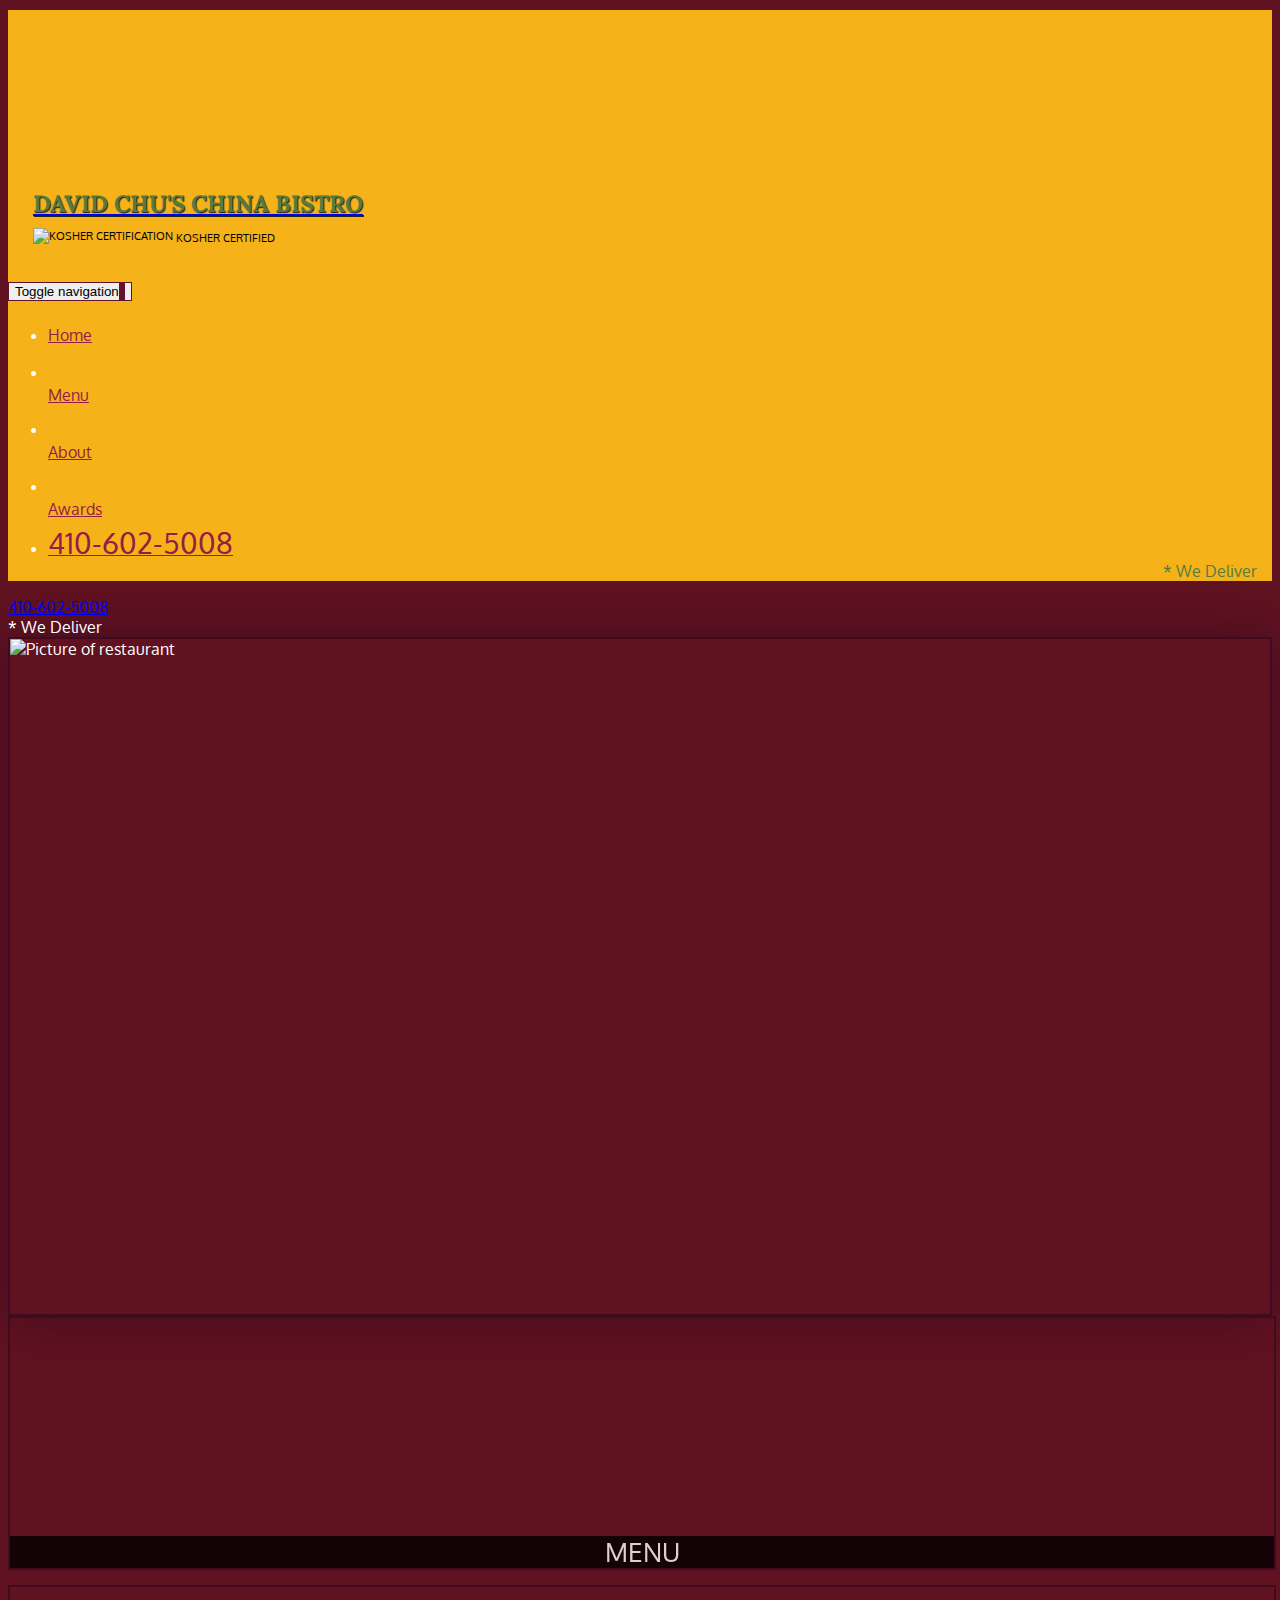
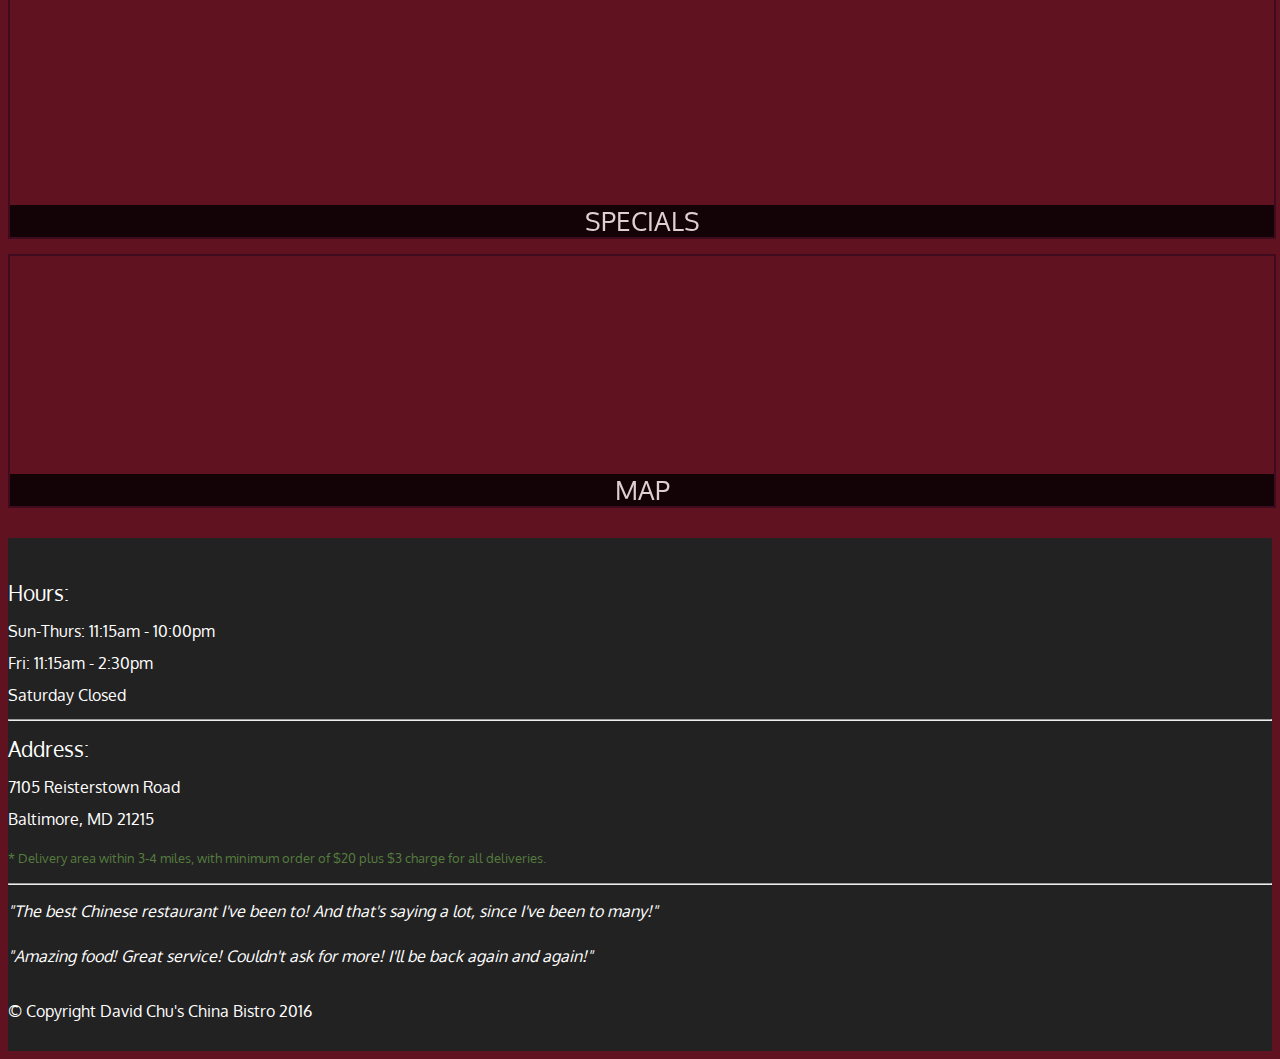
==== index.html @ 15517be1 "New Menu & Single Category Page" ====
<!DOCTYPE html>
<html lang="en">

<head>
    <meta charset="utf-8">
    <meta http-equiv="X-UA-Compatible" content="IE=edge">
    <meta name="viewport" content="width=device-width, initial-scale=1">
    <title>David Chu's China Bistro</title>
    <!-- Bootstrap -->
    <link href="css/bootstrap.min.css" rel="stylesheet">
    <link rel="stylesheet" href="css/styles.css">
    <link href="https://fonts.googleapis.com/css?family=Oxygen" rel="stylesheet">
    <link href="https://fonts.googleapis.com/css?family=Lora" rel="stylesheet">
</head>

<body>
    <header>
        <nav id="header-nav" class="navbar navbar-default">
            <div class="container">
                <div class="navbar-header">
                    <a href="index.html" class="pull-left visible-md visible-lg">
                        <div id="logo-img" alt="Logo image">
                        </div>
                    </a>

                    <div class="navbar-brand">
                        <a href="index.html"><h1>David Chu's China Bistro</h1></a>
                        <p>
                            <img src="images/star-k-logo.png" alt="Kosher certification">
                            <span>Kosher Certified</span>
                        </p>
                    </div>

                    <button type="button" class="navbar-toggle collapsed" data-toggle="collapse" data-target="#collapsable-nav" aria-expanded="false">
                     <!--collapsed(collapse.js #includedinBootstrap) is basically a plugin  and data-toggle guides the collapse.js where to target the collapsing behavior -->
                        <span class="sr-only">Toggle navigation</span>
                        <span class="icon-bar"></span>
                        <span class="icon-bar"></span>
                        <span class="icon-bar"></span>
                    </button>
                </div>

                <div id="collapsable-nav" class="collapse navbar-collapse">
                    <ul id="nav-list" class="nav navbar-nav navbar-right"> <!--creating the navbar items -->
                      <li class="visible-xs active">
                        <a href="index.html">
                          <span class="glyphicon glyphicon-home"></span> Home</a>
                      </li>
                        <li>
                            <a href="menu-categories.html">
                                <span class="glyphicon glyphicon-cutlery"></span>
                                <br class="hidden-xs"> Menu</a>
                        </li>
                        <li>
                            <a href="#">
                                <span class="glyphicon glyphicon-info-sign"></span>
                                <br class="hidden-xs"> About</a>
                        </li>
                        <li>
                            <a href="#">
                                <span class="glyphicon glyphicon-certificate"></span>
                                <br class="hidden-xs"> Awards</a>
                        </li>
                        <li id="phone" class="hidden-xs">
                            <a href="tel:410-602-5008"> <!-- tel:no. basically triggers the call if someone clicks on it-->
                                <span>410-602-5008</span>
                            </a>
                            <div>* We Deliver</div>
                        </li>
                    </ul>
                    <!-- #nav-list ends-->
                </div>
                <!-- .collapse .navbar-collapse ends -->
            </div>
            <!-- .container ends-->
        </nav>
        <!-- #header-nav ends-->
    </header>

    <div id="call-btn" class="visible-xs">
      <a class="btn" href="tel:410-602-5008">
      <span class="glyphicon glyphicon-earphone"></span>
      410-602-5008
      </a>
    </div>
    <div id="xs-deliver" class="text-center visible-xs">* We Deliver</div>

    <div id="main-content" class="container">
      <div class="jumbotron">
        <img src="images/jumbotron_768.jpg" alt="Picture of restaurant" class="img-responsive visible-xs">
      </div>

      <div id="home-tiles" class="row">
        <div class="col-md-4 col-sm-6 col-xs-12">
          <a href="menu-categories.html"><div id="menu-tile"><span>menu</span></div></a>
        </div>
        <div class="col-md-4 col-sm-6 col-xs-12">
          <a href="single-category.html"><div id="specials-tile"><span>specials</span></div></a>
        </div>
        <div class="col-md-4 col-sm-12 col-xs-12">
          <a href="https://www.google.com/maps/place/David+Chu's+China+Bistro/@39.3635874,-76.7138622,17z/data=!4m6!1m3!3m2!1s0x89c81a14e7817803:0xab20a0e99daa17ea!2sDavid+Chu's+China+Bistro!3m1!1s0x89c81a14e7817803:0xab20a0e99daa17ea" target="_blank">
            <div id="map-tile">
              <iframe src="https://www.google.com/maps/embed?pb=!1m18!1m12!1m3!1d3084.675372390488!2d-76.71386218529199!3d39.3635874269356!2m3!1f0!2f0!3f0!3m2!1i1024!2i768!4f13.1!3m3!1m2!1s0x89c81a14e7817803%3A0xab20a0e99daa17ea!2sDavid+Chu&#39;s+China+Bistro!5e0!3m2!1sen!2sus!4v1452824864156" width="100%" height="250" frameborder="0" style="border:0" allowfullscreen></iframe>
              <span>map</span>
            </div>

          </a>
        </div>
      </div><!-- End of #home-tiles -->
    </div><!-- End of #main-content -->

    <footer class="panel-footer">
      <div class="container">
        <div class="row">
          <section id="hours" class="col-sm-4">
            <span>Hours:</span><br>
            Sun-Thurs: 11:15am - 10:00pm<br>
            Fri: 11:15am - 2:30pm<br>
            Saturday Closed
            <hr class="visible-xs">
          </section>
          <section id="address" class="col-sm-4">
            <span>Address:</span><br>
            7105 Reisterstown Road<br>
            Baltimore, MD 21215
            <p>* Delivery area within 3-4 miles, with minimum order of $20 plus $3 charge for all deliveries.</p>
            <hr class="visible-xs">
          </section>
          <section id="testimonials" class="col-sm-4">
            <p>"The best Chinese restaurant I've been to! And that's saying a lot, since I've been to many!"</p>
            <p>"Amazing food! Great service! Couldn't ask for more! I'll be back again and again!"</p>
          </section>
        </div>
        <div class="text-center">&copy; Copyright David Chu's China Bistro 2016</div>
      </div>
    </footer>


    <!-- jQuery (necessary for Bootstrap's JavaScript plugins) -->
    <script src="js/jquery-3.1.1.min.js"></script>
    <!-- Include all compiled plugins (below), or include individual files as needed -->
    <script src="js/bootstrap.min.js"></script>
    <script src="js/script.js"></script>
</body>
---- css/styles.css ----
body {
  font-size: 16px;
  color: #fff;
  background-color: #611221;
  font-family: 'Oxygen',sans-serif;
}

/** HEADER **/
#header-nav {
  background-color: #f6b319;
  border-radius: 0;
  border: 0;
}


#logo-img{
  background: url('../images/restaurant-logo_large.png') no-repeat;
  width: 150px;
  height: 150px;
  margin: 10px 15px 10px 0;
}


.navbar-brand{
  padding:25px;
}

.navbar-brand h1 { /* Restaurant name */
  font-family: 'Lora', serif;
  color: #557c3e;
  font-size: 1.47em; /*Relative to the font-size of the element (ex: 2em means 2 times the size of the current font)*/
  text-transform: uppercase;
  font-weight: bold;
  text-shadow: 1px 1px 1px #222;  /*applies shadow to the text(tip:use box shadow to apply shadow to a an image #W3Schools)*/
  margin-top: 0;
  margin-bottom: 0;
  line-height: .75;
}

.navbar-brand a:hover, .navbar-brand a:focus {
  text-decoration: none; /*removing the underline from the brand while hovering*/
}

.navbar-brand p { /* Kosher cert */
  color: #000;
  text-transform: uppercase;
  font-size: .7em;
  margin-top: 15px;
}
.navbar-brand p span { /* Star-K */
  vertical-align: middle;
}

#nav-list {
  margin-top: 10px;
}
#nav-list a {
  color: #951C49;
  text-align: center;
}
#nav-list a:hover {
  background: #E7E7E7;
}
#nav-list a span {
  font-size: 1.8em;
}

#phone {
  margin-top: 5px;
}
#phone a { /* Phone number */
  text-align: right;
  padding-bottom: 0;
}
#phone div { /* We Deliver */
  color: #557c3e;
  text-align: right;
  padding-right: 15px;
}

.navbar-header button.navbar-toggle, .navbar-header .icon-bar {
  border: 1px solid #61122f;
}
.navbar-header button.navbar-toggle {
  clear: both;          /*prevent collapsing (by clearing the floating stuff)*/
  margin-top: -30px;    /*reduing the size of the navbar-header for small screens*/
}
/* END HEADER */
/* FOOTER */
.panel-footer {
  margin-top: 30px;
  padding-top: 35px;
  padding-bottom: 30px;
  background-color: #222;
  border-top: 0;
}
.panel-footer div.row {
  margin-bottom: 35px;
}
#hours, #address {
  line-height: 2;
}
#hours > span, #address > span {
  font-size: 1.3em;
}
#address p {
  color: #557c3e;
  font-size: .8em;
  line-height: 1.8;
}
#testimonials {
  font-style: italic;
}
#testimonials p:nth-child(2) {
  margin-top: 25px;
}
/* END FOOTER */

/* HOME PAGE */
.container .jumbotron {
  box-shadow: 0 0 50px #3F0C1F;
  border: 2px solid #3F0C1F;
}
#menu-tile, #specials-tile, #map-tile {
  height: 250px;
  width: 100%;
  margin-bottom: 15px;
  position: relative;
  border: 2px solid #3F0C1F;
  overflow: hidden;
}
#menu-tile:hover, #specials-tile:hover, #map-tile:hover {
  box-shadow: 0 1px 5px 1px #cccccc;
}

#menu-tile {
  background: url('../images/menu-tile.jpg') no-repeat;
  background-position: center;
}
#specials-tile {
  background: url('../images/specials-tile.jpg') no-repeat;
  background-position: center;
}

#menu-tile span, #specials-tile span, #map-tile span {
  position: absolute;
  bottom: 0;
  right: 0;
  width: 100%;
  text-align: center;
  font-size: 1.6em;
  text-transform: uppercase;
  background-color: #000;
  color: #fff;
  opacity: .8;
}


/* END HOME PAGE */

/* MENU CATEGORIES PAGE */
.category-tile {
  position: relative;
  border: 2px solid #3F0C1F;
  overflow: hidden;
  width: 200px;
  height: 200px;
  margin: 0 auto 15px;
}
.category-tile span {
  position: absolute;
  bottom: 0;
  right: 0;
  width: 100%;
  text-align: center;
  font-size: 1.2em;
  text-transform: uppercase;
  background-color: #000;
  color: #fff;
  opacity: .8;
}
.category-tile:hover {
  box-shadow: 0 1px 5px 1px #cccccc;
}

#menu-categories-title + div {
  margin-bottom: 50px;
}
/* END MENU CATEGORIES PAGE */


/* SINGLE CATEGORY PAGE */
.menu-item-tile {
  margin-bottom: 25px;
}
.menu-item-tile hr {
  width: 80%;
}
.menu-item-tile .menu-item-price {
  font-size: 1.1em;
  text-align: right;
  margin-top: -15px;
  margin-right: -15px;
}
.menu-item-tile .menu-item-price span {
  font-size: .6em;
}
.menu-item-photo {
  position: relative;
  border: 2px solid #3F0C1F;
  overflow: hidden;
  padding: 0;
  margin-right: -15px;
  margin-left: auto;
  margin-bottom: 20px;
  max-width: 250px;
}
.menu-item-photo div {
  position: absolute;
  bottom: 0;
  right: 0;
  width: 80px;
  background-color: #557c3e;
  text-align: center;
}
.menu-item-description {
  padding-right: 30px;
}
h3.menu-item-title {
  margin: 0 0 10px;
}
.menu-item-details {
  font-size: .9em;
  font-style: italic;
}
/* END SINGLE CATEGORY PAGE */

/********** Large devices only **********/
@media (min-width: 1200px) {
  .container .jumbotron {
    background: url('../images/jumbotron_1200.jpg') no-repeat;
    height: 675px;

  }
}

/********** Medium devices only **********/
@media (min-width: 992px) and (max-width: 1199px) {
  /* Header */
  #logo-img {
    background: url('../images/restaurant-logo_medium.png') no-repeat;
    width: 100px;
    height: 100px;
    margin: 5px 5px 5px 0;
  }
  /* End Header */

  /* Home Page */
  .container .jumbotron {
    background: url('../images/jumbotron_992.jpg') no-repeat;
    height: 558px;

  }
  /* End Home Page */
}

/********** Small devices only **********/
@media (min-width: 768px) and (max-width: 991px) {

  /* Home Page */
  .container .jumbotron {
    background: url('../images/jumbotron_768.jpg') no-repeat;
    height: 432px;

  }

  /* End Home Page */
}

/********** Extra small devices only **********/
@media (max-width: 767px) {
  /* Header */
  .navbar-brand {
    padding-top: 10px;
    height: 80px;
  }
  .navbar-brand h1 { /* Restaurant name */
    padding-top: 10px;
    font-size: 5vw; /* 1vw = 1% of viewport width (itz a responsive fontsize units)*/
  }
  .navbar-brand p { /* Kosher cert */
    font-size: .6em;
    margin-top: 12px;
  }
  .navbar-brand p img { /* Star-K */
    height: 20px;
  }


    #collapsable-nav a { /* Collapsed nav menu text */
      font-size: 1.2em;
    }
    #collapsable-nav a span { /* Collapsed nav menu glyph */
      font-size: 1em;
      margin-right: 5px;
    }

    #call-btn > a {
      font-size: 1.5em;
      display: block;
      margin: 0 20px;
      padding: 10px;
      border: 2px solid #fff;
      background-color: #f6b319;
      color: #951c49;
    }
    #xs-deliver {
      margin-top: 5px;
      font-size: .7em;
      letter-spacing: .1em;
      text-transform: uppercase;
    }
    /* End Header */

    /* Footer */
    .panel-footer section {
      margin-bottom: 30px;
      text-align: center;
    }
    .panel-footer section:nth-child(3) {
      margin-bottom: 0; /* margin already exists on the whole row */
    }
    .panel-footer section hr {
      width: 50%;
    }
    /* End Footer */

    /* Home Page */
    .container .jumbotron {
      margin-top: 30px;
      padding: 0;
    }

    #menu-tile, #specials-tile {
      width: 360px;
      margin: 0 auto 15px;
    }

   /*Single Category Page*/
    .menu-item-photo {
      margin-right: auto;
    }
    .menu-item-tile .menu-item-price {
      text-align: center;
    }
    .menu-item-description {
      margin-top: 10px;
      text-align: center;;
    }
}

/********** Super extra small devices Only :-) (e.g., iPhone 4) **********/
@media (max-width: 479px) {
  /* Header */
  .navbar-brand h1 { /* Restaurant name */
    padding-top: 5px;
    font-size: 6vw;
  }
  /* End Header */

  /* Home page */
  #menu-tile, #specials-tile {
    width: 280px;
    margin: 0 auto 15px;
  }

  .col-xxs-12{
    position: relative;
    min-height: 1px;
    padding-right: 15px;
    padding-left: 15px;
    float: left;
    width: 100%;
  }
}
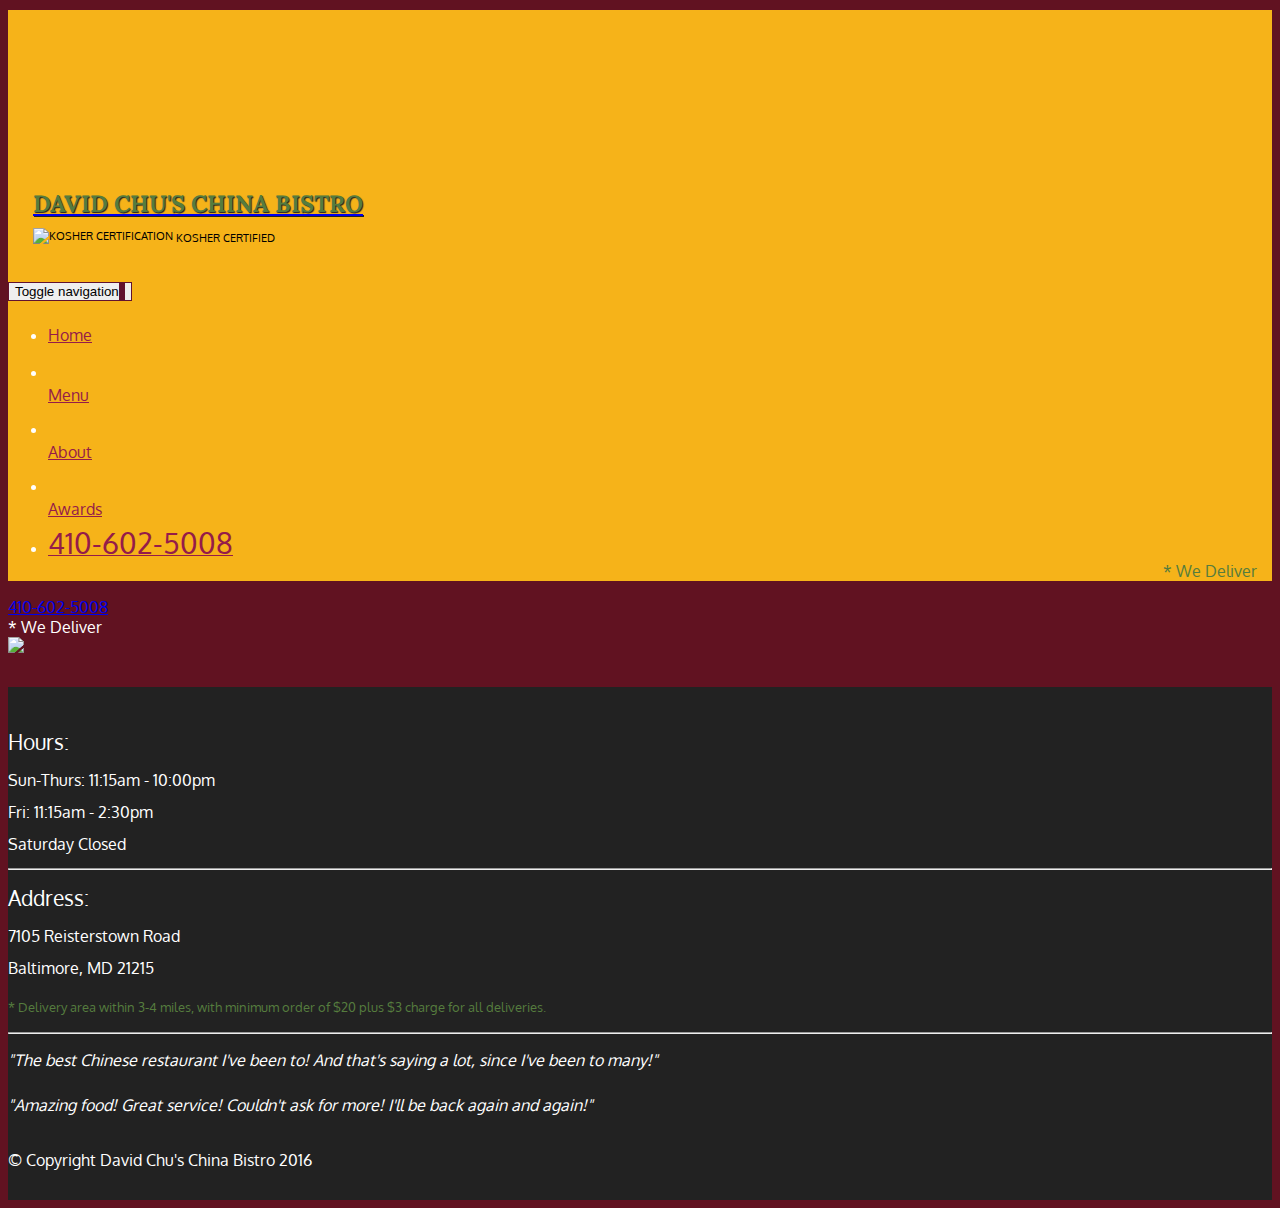
==== commit 35cfb2ea: "Version 1.0" ====
--- a/index.html
+++ b/index.html
@@ -1,144 +1,108 @@
-<!DOCTYPE html>
+<!doctype html>
 <html lang="en">
-
-<head>
+  <head>
     <meta charset="utf-8">
     <meta http-equiv="X-UA-Compatible" content="IE=edge">
     <meta name="viewport" content="width=device-width, initial-scale=1">
     <title>David Chu's China Bistro</title>
-    <!-- Bootstrap -->
-    <link href="css/bootstrap.min.css" rel="stylesheet">
+    <link rel="stylesheet" href="css/bootstrap.min.css">
     <link rel="stylesheet" href="css/styles.css">
-    <link href="https://fonts.googleapis.com/css?family=Oxygen" rel="stylesheet">
-    <link href="https://fonts.googleapis.com/css?family=Lora" rel="stylesheet">
-</head>
+    <link href='https://fonts.googleapis.com/css?family=Oxygen:400,300,700' rel='stylesheet' type='text/css'>
+    <link href='https://fonts.googleapis.com/css?family=Lora' rel='stylesheet' type='text/css'>
+  </head>
+<body>
+  <header>
+    <nav id="header-nav" class="navbar navbar-default">
+      <div class="container">
+        <div class="navbar-header">
+          <a href="index.html" class="pull-left visible-md visible-lg">
+            <div id="logo-img"></div>
+          </a>
 
-<body>
-    <header>
-        <nav id="header-nav" class="navbar navbar-default">
-            <div class="container">
-                <div class="navbar-header">
-                    <a href="index.html" class="pull-left visible-md visible-lg">
-                        <div id="logo-img" alt="Logo image">
-                        </div>
-                    </a>
+          <div class="navbar-brand">
+            <a href="index.html"><h1>David Chu's China Bistro</h1></a>
+            <p>
+              <img src="images/star-k-logo.png" alt="Kosher certification">
+              <span>Kosher Certified</span>
+            </p>
+          </div>
 
-                    <div class="navbar-brand">
-                        <a href="index.html"><h1>David Chu's China Bistro</h1></a>
-                        <p>
-                            <img src="images/star-k-logo.png" alt="Kosher certification">
-                            <span>Kosher Certified</span>
-                        </p>
-                    </div>
+          <button id="navbarToggle" type="button" class="navbar-toggle collapsed" data-toggle="collapse" data-target="#collapsable-nav" aria-expanded="false">
+            <span class="sr-only">Toggle navigation</span>
+            <span class="icon-bar"></span>
+            <span class="icon-bar"></span>
+            <span class="icon-bar"></span>
+          </button>
+        </div>
+        
+        <div id="collapsable-nav" class="collapse navbar-collapse">
+           <ul id="nav-list" class="nav navbar-nav navbar-right">
+            <li id="navHomeButton" class="visible-xs active">
+              <a href="index.html">
+                <span class="glyphicon glyphicon-home"></span> Home</a>
+            </li>
+            <li id="navMenuButton">
+              <a href="#" onclick="$dc.loadMenuCategories();">
+                <span class="glyphicon glyphicon-cutlery"></span><br class="hidden-xs"> Menu</a>
+            </li>
+            <li>
+              <a href="#">
+                <span class="glyphicon glyphicon-info-sign"></span><br class="hidden-xs"> About</a>
+            </li>
+            <li>
+              <a href="#">
+                <span class="glyphicon glyphicon-certificate"></span><br class="hidden-xs"> Awards</a>
+            </li>
+            <li id="phone" class="hidden-xs">
+              <a href="tel:410-602-5008">
+                <span>410-602-5008</span></a><div>* We Deliver</div>
+            </li>
+          </ul><!-- #nav-list -->
+        </div><!-- .collapse .navbar-collapse -->
+      </div><!-- .container -->
+    </nav><!-- #header-nav -->
+  </header>
 
-                    <button type="button" class="navbar-toggle collapsed" data-toggle="collapse" data-target="#collapsable-nav" aria-expanded="false">
-                     <!--collapsed(collapse.js #includedinBootstrap) is basically a plugin  and data-toggle guides the collapse.js where to target the collapsing behavior -->
-                        <span class="sr-only">Toggle navigation</span>
-                        <span class="icon-bar"></span>
-                        <span class="icon-bar"></span>
-                        <span class="icon-bar"></span>
-                    </button>
-                </div>
+  <div id="call-btn" class="visible-xs">
+    <a class="btn" href="tel:410-602-5008">
+    <span class="glyphicon glyphicon-earphone"></span>
+    410-602-5008
+    </a>
+  </div>
+  <div id="xs-deliver" class="text-center visible-xs">* We Deliver</div>
 
-                <div id="collapsable-nav" class="collapse navbar-collapse">
-                    <ul id="nav-list" class="nav navbar-nav navbar-right"> <!--creating the navbar items -->
-                      <li class="visible-xs active">
-                        <a href="index.html">
-                          <span class="glyphicon glyphicon-home"></span> Home</a>
-                      </li>
-                        <li>
-                            <a href="menu-categories.html">
-                                <span class="glyphicon glyphicon-cutlery"></span>
-                                <br class="hidden-xs"> Menu</a>
-                        </li>
-                        <li>
-                            <a href="#">
-                                <span class="glyphicon glyphicon-info-sign"></span>
-                                <br class="hidden-xs"> About</a>
-                        </li>
-                        <li>
-                            <a href="#">
-                                <span class="glyphicon glyphicon-certificate"></span>
-                                <br class="hidden-xs"> Awards</a>
-                        </li>
-                        <li id="phone" class="hidden-xs">
-                            <a href="tel:410-602-5008"> <!-- tel:no. basically triggers the call if someone clicks on it-->
-                                <span>410-602-5008</span>
-                            </a>
-                            <div>* We Deliver</div>
-                        </li>
-                    </ul>
-                    <!-- #nav-list ends-->
-                </div>
-                <!-- .collapse .navbar-collapse ends -->
-            </div>
-            <!-- .container ends-->
-        </nav>
-        <!-- #header-nav ends-->
-    </header>
+  <div id="main-content" class="container"></div>
 
-    <div id="call-btn" class="visible-xs">
-      <a class="btn" href="tel:410-602-5008">
-      <span class="glyphicon glyphicon-earphone"></span>
-      410-602-5008
-      </a>
+  <footer class="panel-footer">
+    <div class="container">
+      <div class="row">
+        <section id="hours" class="col-sm-4">
+          <span>Hours:</span><br>
+          Sun-Thurs: 11:15am - 10:00pm<br>
+          Fri: 11:15am - 2:30pm<br>
+          Saturday Closed
+          <hr class="visible-xs">
+        </section>
+        <section id="address" class="col-sm-4">
+          <span>Address:</span><br>
+          7105 Reisterstown Road<br>
+          Baltimore, MD 21215
+          <p>* Delivery area within 3-4 miles, with minimum order of $20 plus $3 charge for all deliveries.</p>
+          <hr class="visible-xs">
+        </section>
+        <section id="testimonials" class="col-sm-4">
+          <p>"The best Chinese restaurant I've been to! And that's saying a lot, since I've been to many!"</p>
+          <p>"Amazing food! Great service! Couldn't ask for more! I'll be back again and again!"</p>
+        </section>
+      </div>
+      <div class="text-center">&copy; Copyright David Chu's China Bistro 2016</div>
     </div>
-    <div id="xs-deliver" class="text-center visible-xs">* We Deliver</div>
+  </footer>
 
-    <div id="main-content" class="container">
-      <div class="jumbotron">
-        <img src="images/jumbotron_768.jpg" alt="Picture of restaurant" class="img-responsive visible-xs">
-      </div>
-
-      <div id="home-tiles" class="row">
-        <div class="col-md-4 col-sm-6 col-xs-12">
-          <a href="menu-categories.html"><div id="menu-tile"><span>menu</span></div></a>
-        </div>
-        <div class="col-md-4 col-sm-6 col-xs-12">
-          <a href="single-category.html"><div id="specials-tile"><span>specials</span></div></a>
-        </div>
-        <div class="col-md-4 col-sm-12 col-xs-12">
-          <a href="https://www.google.com/maps/place/David+Chu's+China+Bistro/@39.3635874,-76.7138622,17z/data=!4m6!1m3!3m2!1s0x89c81a14e7817803:0xab20a0e99daa17ea!2sDavid+Chu's+China+Bistro!3m1!1s0x89c81a14e7817803:0xab20a0e99daa17ea" target="_blank">
-            <div id="map-tile">
-              <iframe src="https://www.google.com/maps/embed?pb=!1m18!1m12!1m3!1d3084.675372390488!2d-76.71386218529199!3d39.3635874269356!2m3!1f0!2f0!3f0!3m2!1i1024!2i768!4f13.1!3m3!1m2!1s0x89c81a14e7817803%3A0xab20a0e99daa17ea!2sDavid+Chu&#39;s+China+Bistro!5e0!3m2!1sen!2sus!4v1452824864156" width="100%" height="250" frameborder="0" style="border:0" allowfullscreen></iframe>
-              <span>map</span>
-            </div>
-
-          </a>
-        </div>
-      </div><!-- End of #home-tiles -->
-    </div><!-- End of #main-content -->
-
-    <footer class="panel-footer">
-      <div class="container">
-        <div class="row">
-          <section id="hours" class="col-sm-4">
-            <span>Hours:</span><br>
-            Sun-Thurs: 11:15am - 10:00pm<br>
-            Fri: 11:15am - 2:30pm<br>
-            Saturday Closed
-            <hr class="visible-xs">
-          </section>
-          <section id="address" class="col-sm-4">
-            <span>Address:</span><br>
-            7105 Reisterstown Road<br>
-            Baltimore, MD 21215
-            <p>* Delivery area within 3-4 miles, with minimum order of $20 plus $3 charge for all deliveries.</p>
-            <hr class="visible-xs">
-          </section>
-          <section id="testimonials" class="col-sm-4">
-            <p>"The best Chinese restaurant I've been to! And that's saying a lot, since I've been to many!"</p>
-            <p>"Amazing food! Great service! Couldn't ask for more! I'll be back again and again!"</p>
-          </section>
-        </div>
-        <div class="text-center">&copy; Copyright David Chu's China Bistro 2016</div>
-      </div>
-    </footer>
-
-
-    <!-- jQuery (necessary for Bootstrap's JavaScript plugins) -->
-    <script src="js/jquery-3.1.1.min.js"></script>
-    <!-- Include all compiled plugins (below), or include individual files as needed -->
-    <script src="js/bootstrap.min.js"></script>
-    <script src="js/script.js"></script>
+  <!-- jQuery (Bootstrap JS plugins depend on it) -->
+  <script src="js/jquery-2.1.4.min.js"></script>
+  <script src="js/bootstrap.min.js"></script>
+  <script src="js/ajax-utils.js"></script>
+  <script src="js/script.js"></script>
 </body>
+</html>
--- a/css/styles.css
+++ b/css/styles.css
@@ -1,385 +1,441 @@
 body {
-  font-size: 16px;
-  color: #fff;
-  background-color: #611221;
-  font-family: 'Oxygen',sans-serif;
-}
+    font-size: 16px;
+    color: #fff;
+    background-color: #611221;
+    font-family: 'Oxygen', sans-serif;
+}
+
 
 /** HEADER **/
+
 #header-nav {
-  background-color: #f6b319;
-  border-radius: 0;
-  border: 0;
-}
-
-
-#logo-img{
-  background: url('../images/restaurant-logo_large.png') no-repeat;
-  width: 150px;
-  height: 150px;
-  margin: 10px 15px 10px 0;
-}
-
-
-.navbar-brand{
-  padding:25px;
-}
-
-.navbar-brand h1 { /* Restaurant name */
-  font-family: 'Lora', serif;
-  color: #557c3e;
-  font-size: 1.47em; /*Relative to the font-size of the element (ex: 2em means 2 times the size of the current font)*/
-  text-transform: uppercase;
-  font-weight: bold;
-  text-shadow: 1px 1px 1px #222;  /*applies shadow to the text(tip:use box shadow to apply shadow to a an image #W3Schools)*/
-  margin-top: 0;
-  margin-bottom: 0;
-  line-height: .75;
+    background-color: #f6b319;
+    border-radius: 0;
+    border: 0;
+}
+
+#logo-img {
+    background: url('../images/restaurant-logo_large.png') no-repeat;
+    width: 150px;
+    height: 150px;
+    margin: 10px 15px 10px 0;
+}
+
+.navbar-brand {
+    padding: 25px;
+}
+
+.navbar-brand h1 {
+    /* Restaurant name */
+    font-family: 'Lora', serif;
+    color: #557c3e;
+    font-size: 1.47em;
+    /*Relative to the font-size of the element (ex: 2em means 2 times the size of the current font)*/
+    text-transform: uppercase;
+    font-weight: bold;
+    text-shadow: 1px 1px 1px #222;
+    /*applies shadow to the text(tip:use box shadow to apply shadow to a an image #W3Schools)*/
+    margin-top: 0;
+    margin-bottom: 0;
+    line-height: .75;
 }
 
 .navbar-brand a:hover, .navbar-brand a:focus {
-  text-decoration: none; /*removing the underline from the brand while hovering*/
-}
-
-.navbar-brand p { /* Kosher cert */
-  color: #000;
-  text-transform: uppercase;
-  font-size: .7em;
-  margin-top: 15px;
-}
-.navbar-brand p span { /* Star-K */
-  vertical-align: middle;
+    text-decoration: none;
+    /*removing the underline from the brand while hovering*/
+}
+
+.navbar-brand p {
+    /* Kosher cert */
+    color: #000;
+    text-transform: uppercase;
+    font-size: .7em;
+    margin-top: 15px;
+}
+
+.navbar-brand p span {
+    /* Star-K */
+    vertical-align: middle;
 }
 
 #nav-list {
-  margin-top: 10px;
-}
+    margin-top: 10px;
+}
+
 #nav-list a {
-  color: #951C49;
-  text-align: center;
-}
+    color: #951C49;
+    text-align: center;
+}
+
 #nav-list a:hover {
-  background: #E7E7E7;
-}
+    background: #E7E7E7;
+}
+
 #nav-list a span {
-  font-size: 1.8em;
+    font-size: 1.8em;
 }
 
 #phone {
-  margin-top: 5px;
-}
-#phone a { /* Phone number */
-  text-align: right;
-  padding-bottom: 0;
-}
-#phone div { /* We Deliver */
-  color: #557c3e;
-  text-align: right;
-  padding-right: 15px;
+    margin-top: 5px;
+}
+
+#phone a {
+    /* Phone number */
+    text-align: right;
+    padding-bottom: 0;
+}
+
+#phone div {
+    /* We Deliver */
+    color: #557c3e;
+    text-align: right;
+    padding-right: 15px;
 }
 
 .navbar-header button.navbar-toggle, .navbar-header .icon-bar {
-  border: 1px solid #61122f;
-}
+    border: 1px solid #61122f;
+}
+
 .navbar-header button.navbar-toggle {
-  clear: both;          /*prevent collapsing (by clearing the floating stuff)*/
-  margin-top: -30px;    /*reduing the size of the navbar-header for small screens*/
-}
+    clear: both;
+    /*prevent collapsing (by clearing the floating stuff)*/
+    margin-top: -30px;
+    /*reduing the size of the navbar-header for small screens*/
+}
+
+
 /* END HEADER */
+
+
 /* FOOTER */
+
 .panel-footer {
-  margin-top: 30px;
-  padding-top: 35px;
-  padding-bottom: 30px;
-  background-color: #222;
-  border-top: 0;
-}
+    margin-top: 30px;
+    padding-top: 35px;
+    padding-bottom: 30px;
+    background-color: #222;
+    border-top: 0;
+}
+
 .panel-footer div.row {
-  margin-bottom: 35px;
-}
+    margin-bottom: 35px;
+}
+
 #hours, #address {
-  line-height: 2;
-}
-#hours > span, #address > span {
-  font-size: 1.3em;
-}
+    line-height: 2;
+}
+
+#hours>span, #address>span {
+    font-size: 1.3em;
+}
+
 #address p {
-  color: #557c3e;
-  font-size: .8em;
-  line-height: 1.8;
-}
+    color: #557c3e;
+    font-size: .8em;
+    line-height: 1.8;
+}
+
 #testimonials {
-  font-style: italic;
-}
+    font-style: italic;
+}
+
 #testimonials p:nth-child(2) {
-  margin-top: 25px;
-}
+    margin-top: 25px;
+}
+
+
 /* END FOOTER */
 
+
 /* HOME PAGE */
+
 .container .jumbotron {
-  box-shadow: 0 0 50px #3F0C1F;
-  border: 2px solid #3F0C1F;
-}
+    box-shadow: 0 0 50px #3F0C1F;
+    border: 2px solid #3F0C1F;
+}
+
 #menu-tile, #specials-tile, #map-tile {
-  height: 250px;
-  width: 100%;
-  margin-bottom: 15px;
-  position: relative;
-  border: 2px solid #3F0C1F;
-  overflow: hidden;
-}
+    height: 250px;
+    width: 100%;
+    margin-bottom: 15px;
+    position: relative;
+    border: 2px solid #3F0C1F;
+    overflow: hidden;
+}
+
 #menu-tile:hover, #specials-tile:hover, #map-tile:hover {
-  box-shadow: 0 1px 5px 1px #cccccc;
+    box-shadow: 0 1px 5px 1px #cccccc;
 }
 
 #menu-tile {
-  background: url('../images/menu-tile.jpg') no-repeat;
-  background-position: center;
-}
+    background: url('../images/menu-tile.jpg') no-repeat;
+    background-position: center;
+}
+
 #specials-tile {
-  background: url('../images/specials-tile.jpg') no-repeat;
-  background-position: center;
+    background: url('../images/specials-tile.jpg') no-repeat;
+    background-position: center;
 }
 
 #menu-tile span, #specials-tile span, #map-tile span {
-  position: absolute;
-  bottom: 0;
-  right: 0;
-  width: 100%;
-  text-align: center;
-  font-size: 1.6em;
-  text-transform: uppercase;
-  background-color: #000;
-  color: #fff;
-  opacity: .8;
+    position: absolute;
+    bottom: 0;
+    right: 0;
+    width: 100%;
+    text-align: center;
+    font-size: 1.6em;
+    text-transform: uppercase;
+    background-color: #000;
+    color: #fff;
+    opacity: .8;
 }
 
 
 /* END HOME PAGE */
 
+
 /* MENU CATEGORIES PAGE */
+
 .category-tile {
-  position: relative;
-  border: 2px solid #3F0C1F;
-  overflow: hidden;
-  width: 200px;
-  height: 200px;
-  margin: 0 auto 15px;
-}
+    position: relative;
+    border: 2px solid #3F0C1F;
+    overflow: hidden;
+    width: 200px;
+    height: 200px;
+    margin: 0 auto 15px;
+}
+
 .category-tile span {
-  position: absolute;
-  bottom: 0;
-  right: 0;
-  width: 100%;
-  text-align: center;
-  font-size: 1.2em;
-  text-transform: uppercase;
-  background-color: #000;
-  color: #fff;
-  opacity: .8;
-}
+    position: absolute;
+    bottom: 0;
+    right: 0;
+    width: 100%;
+    text-align: center;
+    font-size: 1.2em;
+    text-transform: uppercase;
+    background-color: #000;
+    color: #fff;
+    opacity: .8;
+}
+
 .category-tile:hover {
-  box-shadow: 0 1px 5px 1px #cccccc;
-}
-
-#menu-categories-title + div {
-  margin-bottom: 50px;
-}
+    box-shadow: 0 1px 5px 1px #cccccc;
+}
+
+#menu-categories-title+div {
+    margin-bottom: 50px;
+}
+
+
 /* END MENU CATEGORIES PAGE */
 
 
 /* SINGLE CATEGORY PAGE */
+
 .menu-item-tile {
-  margin-bottom: 25px;
-}
+    margin-bottom: 25px;
+}
+
 .menu-item-tile hr {
-  width: 80%;
-}
+    width: 80%;
+}
+
 .menu-item-tile .menu-item-price {
-  font-size: 1.1em;
-  text-align: right;
-  margin-top: -15px;
-  margin-right: -15px;
-}
+    font-size: 1.1em;
+    text-align: right;
+    margin-top: -15px;
+    margin-right: -15px;
+}
+
 .menu-item-tile .menu-item-price span {
-  font-size: .6em;
-}
+    font-size: .6em;
+}
+
 .menu-item-photo {
-  position: relative;
-  border: 2px solid #3F0C1F;
-  overflow: hidden;
-  padding: 0;
-  margin-right: -15px;
-  margin-left: auto;
-  margin-bottom: 20px;
-  max-width: 250px;
-}
+    position: relative;
+    border: 2px solid #3F0C1F;
+    overflow: hidden;
+    padding: 0;
+    margin-right: -15px;
+    margin-left: auto;
+    margin-bottom: 20px;
+    max-width: 250px;
+}
+
 .menu-item-photo div {
-  position: absolute;
-  bottom: 0;
-  right: 0;
-  width: 80px;
-  background-color: #557c3e;
-  text-align: center;
-}
+    position: absolute;
+    bottom: 0;
+    right: 0;
+    width: 80px;
+    background-color: #557c3e;
+    text-align: center;
+}
+
 .menu-item-description {
-  padding-right: 30px;
-}
+    padding-right: 30px;
+}
+
 h3.menu-item-title {
-  margin: 0 0 10px;
-}
+    margin: 0 0 10px;
+}
+
 .menu-item-details {
-  font-size: .9em;
-  font-style: italic;
-}
+    font-size: .9em;
+    font-style: italic;
+}
+
+
 /* END SINGLE CATEGORY PAGE */
 
+
 /********** Large devices only **********/
+
 @media (min-width: 1200px) {
-  .container .jumbotron {
-    background: url('../images/jumbotron_1200.jpg') no-repeat;
-    height: 675px;
-
-  }
-}
+    .container .jumbotron {
+        background: url('../images/jumbotron_1200.jpg') no-repeat;
+        height: 675px;
+    }
+}
+
 
 /********** Medium devices only **********/
+
 @media (min-width: 992px) and (max-width: 1199px) {
-  /* Header */
-  #logo-img {
-    background: url('../images/restaurant-logo_medium.png') no-repeat;
-    width: 100px;
-    height: 100px;
-    margin: 5px 5px 5px 0;
-  }
-  /* End Header */
-
-  /* Home Page */
-  .container .jumbotron {
-    background: url('../images/jumbotron_992.jpg') no-repeat;
-    height: 558px;
-
-  }
-  /* End Home Page */
-}
+    /* Header */
+    #logo-img {
+        background: url('../images/restaurant-logo_medium.png') no-repeat;
+        width: 100px;
+        height: 100px;
+        margin: 5px 5px 5px 0;
+    }
+    /* End Header */
+    /* Home Page */
+    .container .jumbotron {
+        background: url('../images/jumbotron_992.jpg') no-repeat;
+        height: 558px;
+    }
+    /* End Home Page */
+}
+
 
 /********** Small devices only **********/
+
 @media (min-width: 768px) and (max-width: 991px) {
-
-  /* Home Page */
-  .container .jumbotron {
-    background: url('../images/jumbotron_768.jpg') no-repeat;
-    height: 432px;
-
-  }
-
-  /* End Home Page */
-}
+    /* Home Page */
+    .container .jumbotron {
+        background: url('../images/jumbotron_768.jpg') no-repeat;
+        height: 432px;
+    }
+    /* End Home Page */
+}
+
 
 /********** Extra small devices only **********/
+
 @media (max-width: 767px) {
-  /* Header */
-  .navbar-brand {
-    padding-top: 10px;
-    height: 80px;
-  }
-  .navbar-brand h1 { /* Restaurant name */
-    padding-top: 10px;
-    font-size: 5vw; /* 1vw = 1% of viewport width (itz a responsive fontsize units)*/
-  }
-  .navbar-brand p { /* Kosher cert */
-    font-size: .6em;
-    margin-top: 12px;
-  }
-  .navbar-brand p img { /* Star-K */
-    height: 20px;
-  }
-
-
-    #collapsable-nav a { /* Collapsed nav menu text */
-      font-size: 1.2em;
-    }
-    #collapsable-nav a span { /* Collapsed nav menu glyph */
-      font-size: 1em;
-      margin-right: 5px;
-    }
-
-    #call-btn > a {
-      font-size: 1.5em;
-      display: block;
-      margin: 0 20px;
-      padding: 10px;
-      border: 2px solid #fff;
-      background-color: #f6b319;
-      color: #951c49;
+    /* Header */
+    .navbar-brand {
+        padding-top: 10px;
+        height: 80px;
+    }
+    .navbar-brand h1 {
+        /* Restaurant name */
+        padding-top: 10px;
+        font-size: 5vw;
+        /* 1vw = 1% of viewport width (itz a responsive fontsize units)*/
+    }
+    .navbar-brand p {
+        /* Kosher cert */
+        font-size: .6em;
+        margin-top: 12px;
+    }
+    .navbar-brand p img {
+        /* Star-K */
+        height: 20px;
+    }
+    #collapsable-nav a {
+        /* Collapsed nav menu text */
+        font-size: 1.2em;
+    }
+    #collapsable-nav a span {
+        /* Collapsed nav menu glyph */
+        font-size: 1em;
+        margin-right: 5px;
+    }
+    #call-btn>a {
+        font-size: 1.5em;
+        display: block;
+        margin: 0 20px;
+        padding: 10px;
+        border: 2px solid #fff;
+        background-color: #f6b319;
+        color: #951c49;
     }
     #xs-deliver {
-      margin-top: 5px;
-      font-size: .7em;
-      letter-spacing: .1em;
-      text-transform: uppercase;
+        margin-top: 5px;
+        font-size: .7em;
+        letter-spacing: .1em;
+        text-transform: uppercase;
     }
     /* End Header */
-
     /* Footer */
     .panel-footer section {
-      margin-bottom: 30px;
-      text-align: center;
+        margin-bottom: 30px;
+        text-align: center;
     }
     .panel-footer section:nth-child(3) {
-      margin-bottom: 0; /* margin already exists on the whole row */
+        margin-bottom: 0;
+        /* margin already exists on the whole row */
     }
     .panel-footer section hr {
-      width: 50%;
+        width: 50%;
     }
     /* End Footer */
-
     /* Home Page */
     .container .jumbotron {
-      margin-top: 30px;
-      padding: 0;
-    }
-
+        margin-top: 30px;
+        padding: 0;
+    }
     #menu-tile, #specials-tile {
-      width: 360px;
-      margin: 0 auto 15px;
-    }
-
-   /*Single Category Page*/
+        width: 360px;
+        margin: 0 auto 15px;
+    }
+    /*Single Category Page*/
     .menu-item-photo {
-      margin-right: auto;
+        margin-right: auto;
     }
     .menu-item-tile .menu-item-price {
-      text-align: center;
+        text-align: center;
     }
     .menu-item-description {
-      margin-top: 10px;
-      text-align: center;;
-    }
-}
+        margin-top: 10px;
+        text-align: center;
+        ;
+    }
+}
+
 
 /********** Super extra small devices Only :-) (e.g., iPhone 4) **********/
+
 @media (max-width: 479px) {
-  /* Header */
-  .navbar-brand h1 { /* Restaurant name */
-    padding-top: 5px;
-    font-size: 6vw;
-  }
-  /* End Header */
-
-  /* Home page */
-  #menu-tile, #specials-tile {
-    width: 280px;
-    margin: 0 auto 15px;
-  }
-
-  .col-xxs-12{
-    position: relative;
-    min-height: 1px;
-    padding-right: 15px;
-    padding-left: 15px;
-    float: left;
-    width: 100%;
-  }
-}
+    /* Header */
+    .navbar-brand h1 {
+        /* Restaurant name */
+        padding-top: 5px;
+        font-size: 6vw;
+    }
+    /* End Header */
+    /* Home page */
+    #menu-tile, #specials-tile {
+        width: 280px;
+        margin: 0 auto 15px;
+    }
+    .col-xxs-12 {
+        position: relative;
+        min-height: 1px;
+        padding-right: 15px;
+        padding-left: 15px;
+        float: left;
+        width: 100%;
+    }
+}
